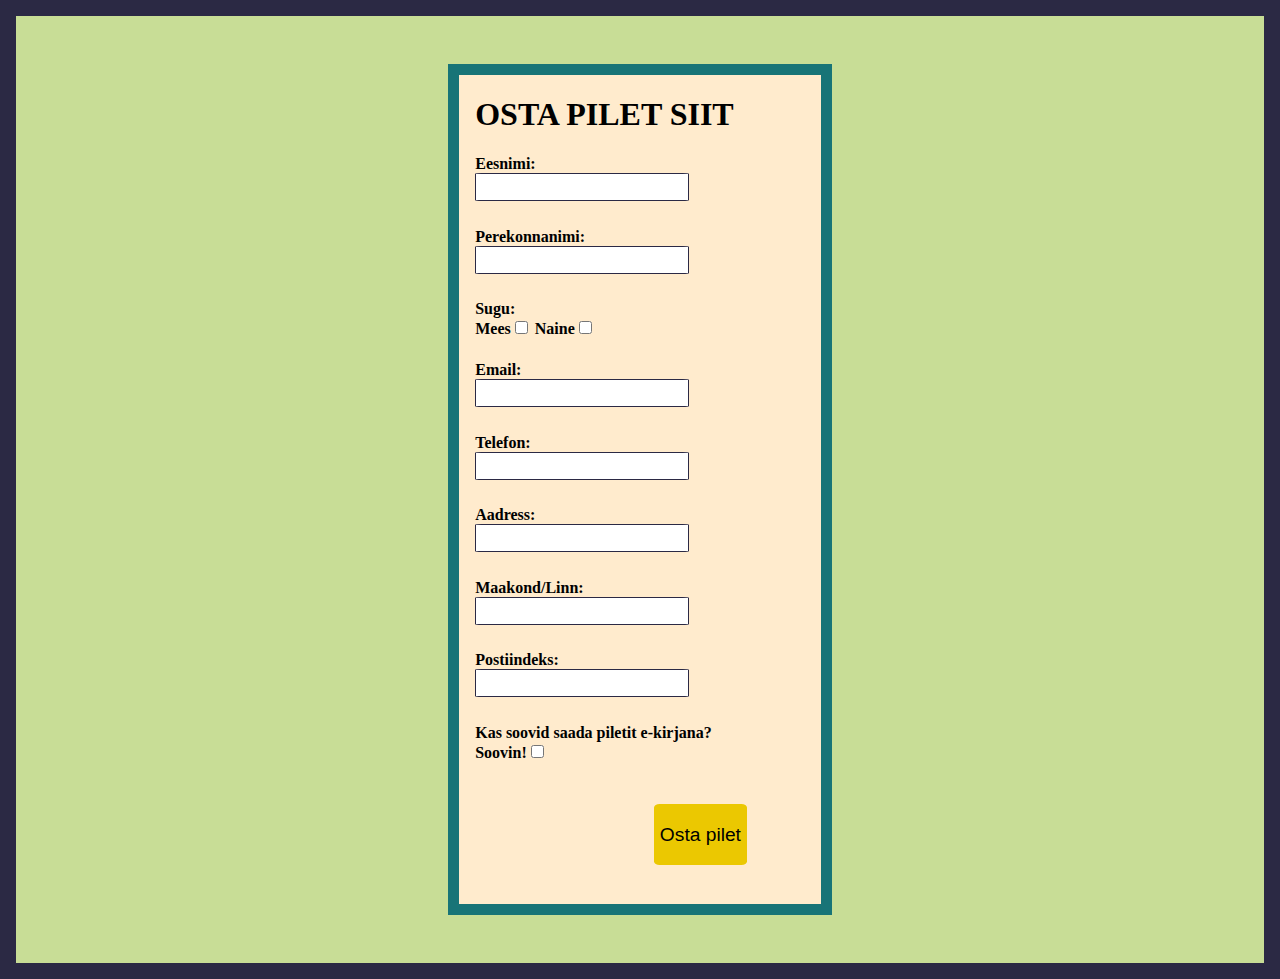
==== web/index.html @ 074b83a1 "servlet" ====
<!DOCTYPE html>
<html lang="en">

<head>
    <meta charset="UTF-8">
    <meta name="viewport" content="width=device-width, initial-scale=1.0">
    <title>[Piletimüüja nimi]</title>
    <link rel="stylesheet" href="css\index.css">
</head>

<body>
    
    <div class="container">
        
        <form action="#">
            <h1>OSTA PILET SIIT</h1>

            <label for="eesnimi">Eesnimi:</label><br>
            <input type="text" id="eesnimi" name="eesnimi" class="textfield"><br>

            <label for="perekonnanimi">Perekonnanimi:</label><br>
            <input type="text" id="perenimi" name="perenimi"class="textfield"><br>

            <label for="sugu">Sugu:</label><br>

            <span>Mees</span><input type="checkbox" id="mees" name="sugu">
            <span>Naine</span><input type="checkbox" id="naine" name="sugu"><br>
        

            <label for="email">Email:</label><br>
            <input type="email" id="email" name="email"class="textfield"><br>

            <label for="telefon">Telefon:</label><br>
            <input type="text" id="telefon" name="telefon"class="textfield"><br>

            <label for="aadress">Aadress:</label><br>
            <input type="text" id="aadress" name="aadress"class="textfield"><br>

            <label for="Maakond">Maakond/Linn:</label><br>
            <input type="text" id="maakond" name="maakond"class="textfield"><br>
            

            <label for="indeks">Postiindeks:</label><br>
            <input type="text" id="indeks" name="indeks"class="textfield"><br>

            <label for="kasEmail">Kas soovid saada piletit e-kirjana?</label><br>
            <span>Soovin!</span><input type="checkbox" id="yes-email" name="yes-email"><br>

            <input type="submit" value="Osta pilet" id="submit-button" class="button"><br>
        </form>
    </div>
</body>

</html>
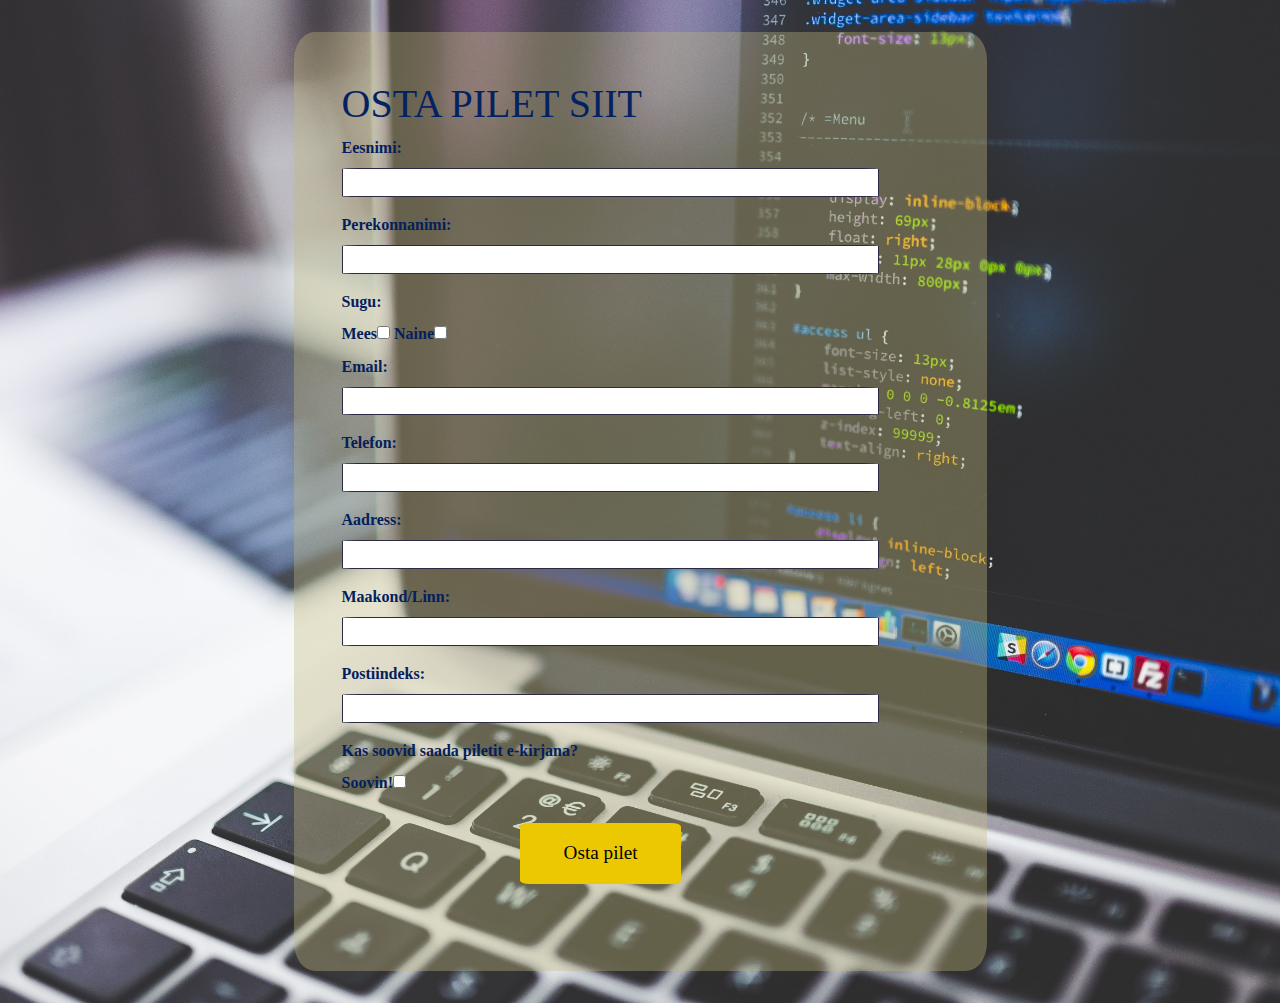
==== commit ffe3098b: "web kausta lisatud confirmation.html, css kausta lisatud confirmation.css, lisatud bootstrap, täiend" ====
--- a/web/index.html
+++ b/web/index.html
@@ -5,26 +5,29 @@
     <meta charset="UTF-8">
     <meta name="viewport" content="width=device-width, initial-scale=1.0">
     <title>[Piletimüüja nimi]</title>
+    <link rel="stylesheet" href="https://stackpath.bootstrapcdn.com/bootstrap/4.4.1/css/bootstrap.min.css" integrity="sha384-Vkoo8x4CGsO3+Hhxv8T/Q5PaXtkKtu6ug5TOeNV6gBiFeWPGFN9MuhOf23Q9Ifjh" crossorigin="anonymous">
+    <link rel="stylesheet" href="">
+
+    <!-- Main css -->
     <link rel="stylesheet" href="css\index.css">
 </head>
 
 <body>
-    
     <div class="container">
         
-        <form action="#">
+        <form action="confirmation.html">
             <h1>OSTA PILET SIIT</h1>
 
             <label for="eesnimi">Eesnimi:</label><br>
-            <input type="text" id="eesnimi" name="eesnimi" class="textfield"><br>
+            <input type="text" id="eesnimi" name="eesnimi" class="textfield" required><br>
 
-            <label for="perekonnanimi">Perekonnanimi:</label><br>
+            <label for="perenimi">Perekonnanimi:</label><br>
             <input type="text" id="perenimi" name="perenimi"class="textfield"><br>
 
-            <label for="sugu">Sugu:</label><br>
+            <label for="mees">Sugu:</label><br>
 
-            <span>Mees</span><input type="checkbox" id="mees" name="sugu">
-            <span>Naine</span><input type="checkbox" id="naine" name="sugu"><br>
+            <span>Mees</span><input type="checkbox" id="mees" name="sugu" value="mees">
+            <span>Naine</span><input type="checkbox" id="naine" name="sugu" value="naine"><br>
         
 
             <label for="email">Email:</label><br>
@@ -43,10 +46,10 @@
             <label for="indeks">Postiindeks:</label><br>
             <input type="text" id="indeks" name="indeks"class="textfield"><br>
 
-            <label for="kasEmail">Kas soovid saada piletit e-kirjana?</label><br>
-            <span>Soovin!</span><input type="checkbox" id="yes-email" name="yes-email"><br>
+            <label for="yes-email">Kas soovid saada piletit e-kirjana?</label><br>
+            <span>Soovin!</span><input type="checkbox" id="yes-email" name="yes-email" value="yes"><br>
 
-            <input type="submit" value="Osta pilet" id="submit-button" class="button"><br>
+            <input type="submit" value="Osta pilet" id="submit-button" class="button" ><br>
         </form>
     </div>
 </body>
